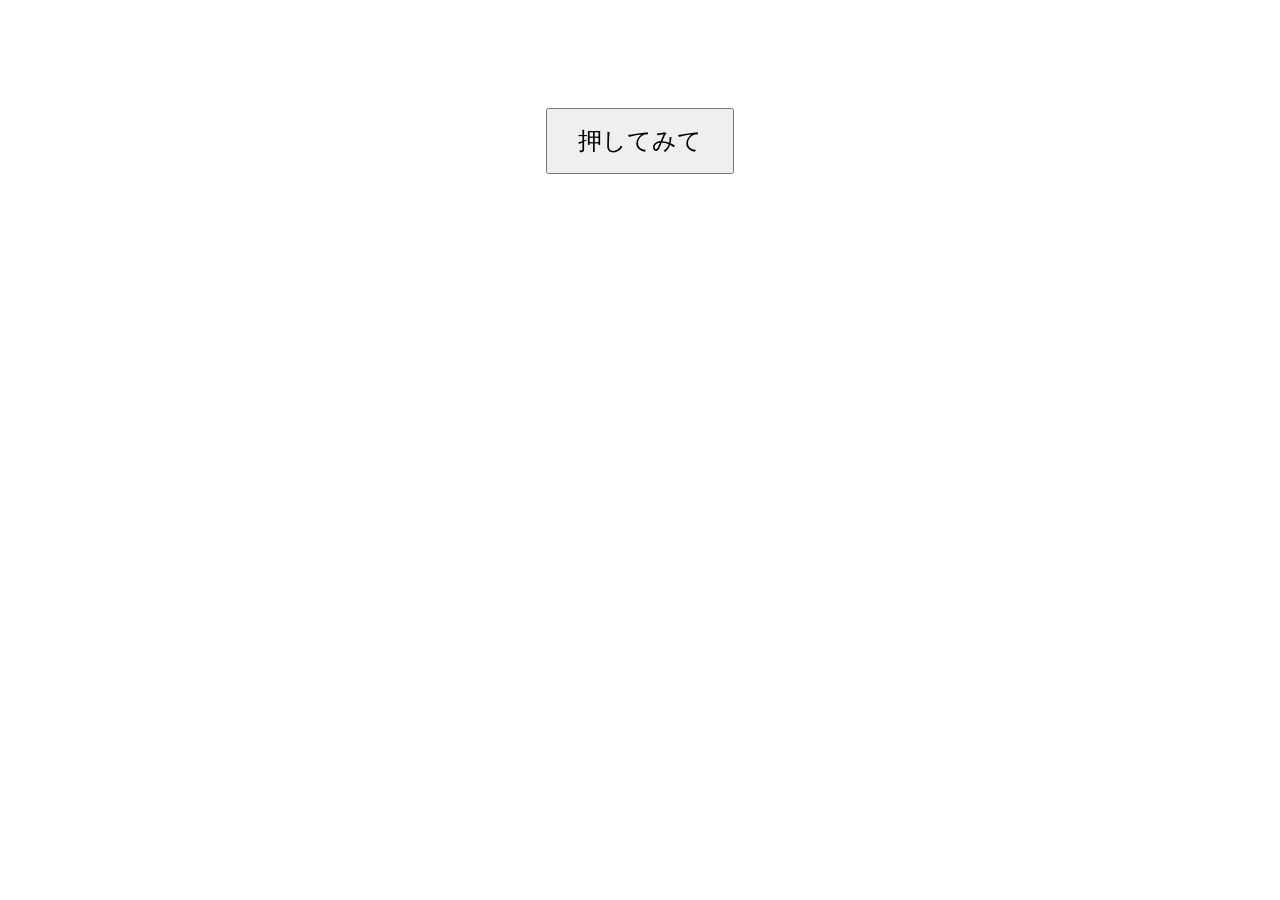
==== index.html @ bc3fc7ad "Modify HTML structure and add styles Updated the title and added styles for button and body." ====
<!DOCTYPE html>
<html lang="ja">
<head>
  <meta charset="UTF-8">
  <title>JS TEST</title>

  <style>
    body {
      font-family: sans-serif;
      text-align: center;
      padding-top: 100px;
    }

    button {
      font-size: 24px;
      padding: 15px 30px;
    }
  </style>
</head>

<body>

  <button id="button">押してみて</button>

  <script>
    const button = document.getElementById("button");

    button.addEventListener("click", () => {
      alert("伊藤翔のJSが動いた！");
    });
  </script>

</body>
</html>
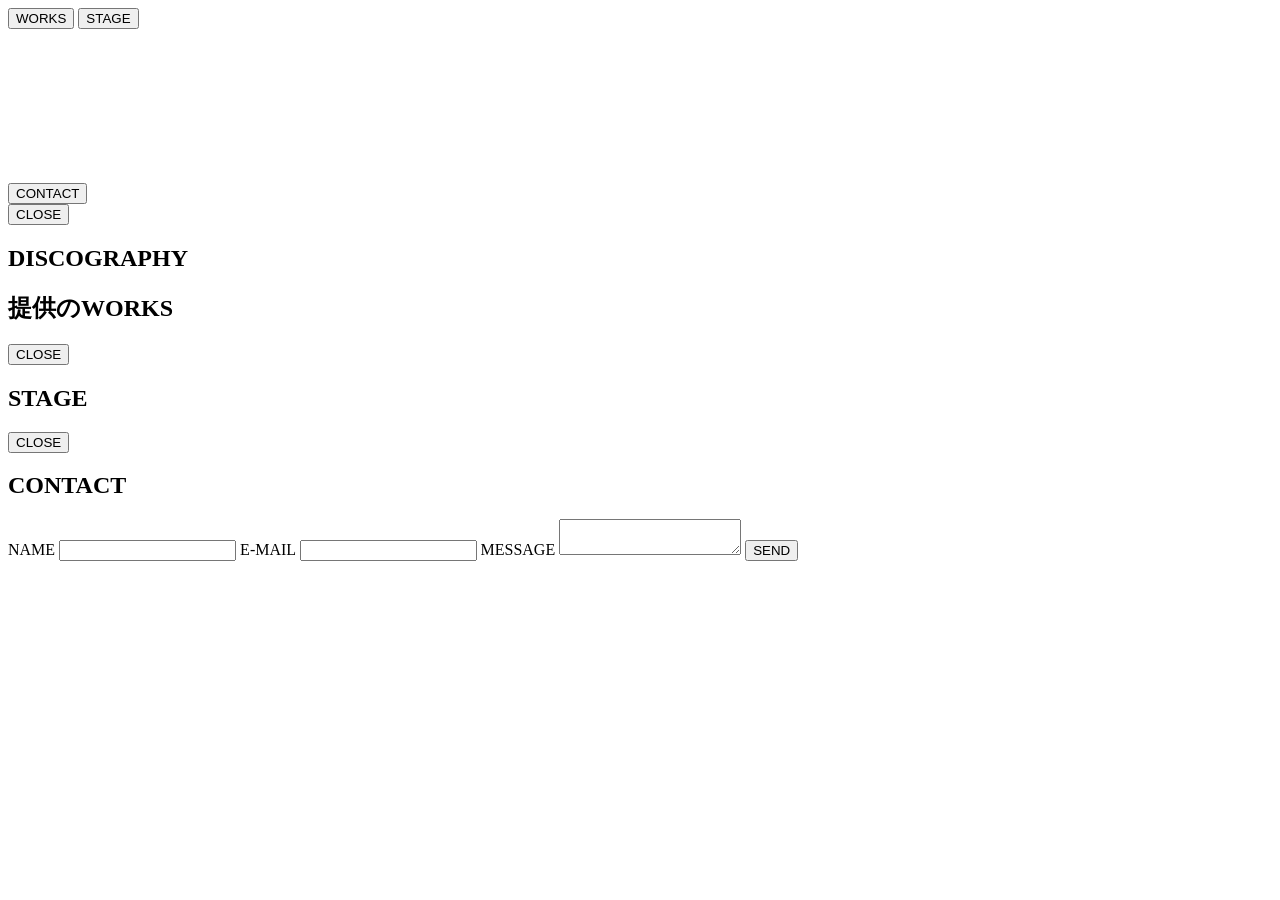
==== commit c0be134c: "Update index.html" ====
--- a/index.html
+++ b/index.html
@@ -2,33 +2,106 @@
 <html lang="ja">
 <head>
   <meta charset="UTF-8">
-  <title>JS TEST</title>
+  <meta name="viewport" content="width=device-width, initial-scale=1.0">
 
-  <style>
-    body {
-      font-family: sans-serif;
-      text-align: center;
-      padding-top: 100px;
-    }
+  <title>伊藤翔</title>
 
-    button {
-      font-size: 24px;
-      padding: 15px 30px;
-    }
-  </style>
+  <link rel="stylesheet" href="style.css">
 </head>
 
 <body>
 
-  <button id="button">押してみて</button>
+  <!-- HOME -->
+  <main id="home">
 
-  <script>
-    const button = document.getElementById("button");
+    <!-- 左上 -->
+    <nav class="nav-top-left">
+      <button data-modal="works">WORKS</button>
+      <button data-modal="stage">STAGE</button>
+    </nav>
 
-    button.addEventListener("click", () => {
-      alert("伊藤翔のJSが動いた！");
-    });
-  </script>
+    <!-- 中央：ホーム動画 -->
+    <div class="home-video">
+      <video autoplay muted loop playsinline>
+        <source src="home.mp4" type="video/mp4">
+      </video>
+    </div>
 
+    <!-- 左下 -->
+    <nav class="nav-bottom-left">
+      <button data-modal="contact">CONTACT</button>
+    </nav>
+
+  </main>
+
+
+  <!-- WORKS -->
+  <section class="modal" id="works">
+    <button class="modal-close">CLOSE</button>
+
+    <div class="modal-content works-content">
+
+      <div class="works-column">
+        <h2>DISCOGRAPHY</h2>
+        <div id="discography">
+          <!-- 後でCMSから入れる -->
+        </div>
+      </div>
+
+      <div class="works-column">
+        <h2>提供のWORKS</h2>
+        <div id="provided-works">
+          <!-- 後でCMSから入れる -->
+        </div>
+      </div>
+
+    </div>
+  </section>
+
+
+  <!-- STAGE -->
+  <section class="modal" id="stage">
+    <button class="modal-close">CLOSE</button>
+
+    <div class="modal-content">
+      <h2>STAGE</h2>
+
+      <div class="stage-list">
+        <!-- 後で出演情報などを追加 -->
+      </div>
+    </div>
+  </section>
+
+
+  <!-- CONTACT -->
+  <section class="modal" id="contact">
+    <button class="modal-close">CLOSE</button>
+
+    <div class="modal-content contact-content">
+      <h2>CONTACT</h2>
+
+      <form>
+        <label>
+          NAME
+          <input type="text" name="name">
+        </label>
+
+        <label>
+          E-MAIL
+          <input type="email" name="email">
+        </label>
+
+        <label>
+          MESSAGE
+          <textarea name="message"></textarea>
+        </label>
+
+        <button type="submit">SEND</button>
+      </form>
+    </div>
+  </section>
+
+
+  <script src="script.js"></script>
 </body>
 </html>
--- a/style.css
+++ b/style.css
@@ -0,0 +1,3 @@
+.word {
+  transition: transform .12s ease-out;
+}
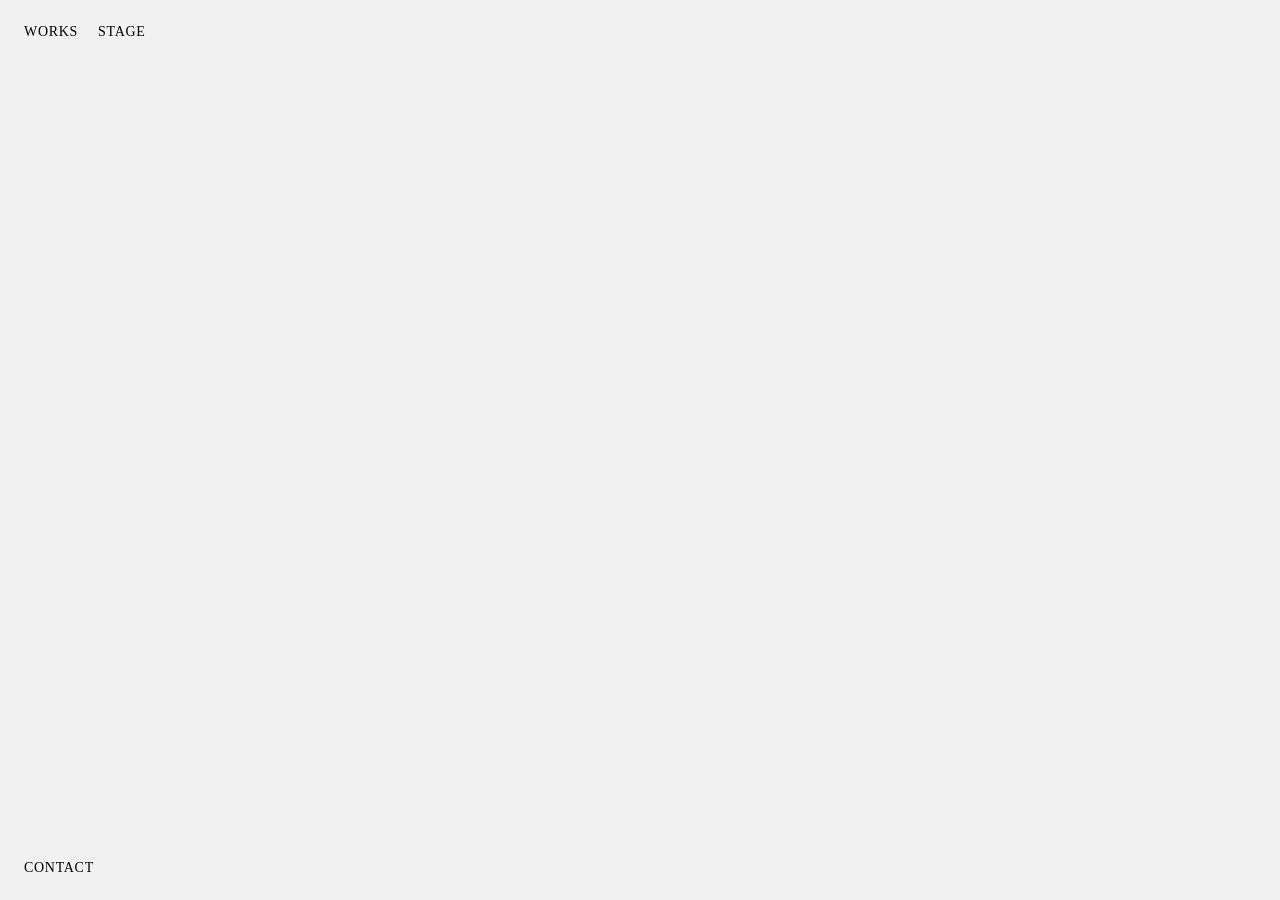
==== commit 0f8415f1: "Update index.html" ====
--- a/index.html
+++ b/index.html
@@ -73,33 +73,45 @@
   </section>
 
 
-  <!-- CONTACT -->
-  <section class="modal" id="contact">
-    <button class="modal-close">CLOSE</button>
+<!-- CONTACT -->
+<section class="modal" id="contact">
+  <button class="modal-close">CLOSE</button>
 
-    <div class="modal-content contact-content">
-      <h2>CONTACT</h2>
+  <div class="modal-content contact-content">
+    <h2>CONTACT</h2>
 
-      <form>
-        <label>
-          NAME
-          <input type="text" name="name">
-        </label>
+    <form action="https://api.lazyforms.com/f/4270da2c-4a7d-42c2-b792-b78dbdeb811d" method="POST">
 
-        <label>
-          E-MAIL
-          <input type="email" name="email">
-        </label>
+      <label>
+        名前
+        <input type="text" name="name">
+      </label>
 
-        <label>
-          MESSAGE
-          <textarea name="message"></textarea>
-        </label>
+      <label>
+        メールアドレス
+        <input type="email" name="email">
+      </label>
 
-        <button type="submit">SEND</button>
-      </form>
-    </div>
-  </section>
+      <label>
+        種類
+        <select name="type">
+          <option value="">選択してください</option>
+          <option value="楽曲・作品について">楽曲・作品について</option>
+          <option value="出演・依頼について">出演・依頼について</option>
+          <option value="その他">その他</option>
+        </select>
+      </label>
+
+      <label>
+        本文
+        <textarea name="message"></textarea>
+      </label>
+
+      <button type="submit">送信</button>
+
+    </form>
+  </div>
+</section>
 
 
   <script src="script.js"></script>
--- a/style.css
+++ b/style.css
@@ -1,3 +1,292 @@
-.word {
-  transition: transform .12s ease-out;
-}
+* {
+  box-sizing: border-box;
+}
+
+html,
+body {
+  margin: 0;
+  width: 100%;
+  height: 100%;
+}
+
+@font-face {
+  font-family: "はんなり明朝";
+  src: url("./fonts/hannari.woff2") format("woff2");
+}
+
+body {
+  background: #F1F1F1;
+  font-family: "はんなり明朝", serif;
+}
+
+
+/* =========================
+   HOME
+========================= */
+
+#home {
+  position: relative;
+  width: 100%;
+  height: 100vh;
+}
+
+
+/* 左上 */
+
+.nav-top-left {
+  position: fixed;
+  top: 24px;
+  left: 24px;
+  z-index: 10;
+
+  display: flex;
+  gap: 20px;
+}
+
+
+/* 左下 */
+
+.nav-bottom-left {
+  position: fixed;
+  bottom: 24px;
+  left: 24px;
+  z-index: 10;
+}
+
+
+/* ナビゲーション */
+
+button {
+  border: none;
+  background: none;
+  padding: 0;
+
+  color: inherit;
+  font: inherit;
+
+  cursor: pointer;
+}
+
+.nav-top-left button,
+.nav-bottom-left button {
+  font-size: 14px;
+  letter-spacing: 0.05em;
+}
+
+.nav-top-left button:hover,
+.nav-bottom-left button:hover {
+  opacity: 0.5;
+}
+
+
+/* =========================
+   HOME VIDEO
+========================= */
+
+.home-video {
+  position: absolute;
+
+  left: 50%;
+  top: 50%;
+
+  transform: translate(-50%, -50%);
+
+  width: min(42vw, 600px);
+  aspect-ratio: 16 / 9;
+
+  overflow: hidden;
+}
+
+.home-video video {
+  width: 100%;
+  height: 100%;
+
+  display: block;
+
+  object-fit: contain;
+}
+
+
+/* =========================
+   MODAL
+========================= */
+
+.modal {
+  position: fixed;
+
+  inset: 0;
+
+  z-index: 100;
+
+  background: rgba(241, 241, 241, 0.5);
+
+  visibility: hidden;
+  opacity: 0;
+
+  transition:
+    opacity 0.25s ease,
+    visibility 0.25s ease;
+
+  overflow-y: auto;
+}
+
+.modal.is-open {
+  visibility: visible;
+  opacity: 1;
+}
+
+
+/* CLOSE */
+
+.modal-close {
+  position: fixed;
+
+  top: 24px;
+  right: 24px;
+
+  z-index: 110;
+
+  font-size: 14px;
+  letter-spacing: 0.05em;
+}
+
+.modal-close:hover {
+  opacity: 0.5;
+}
+
+
+/* 中身 */
+
+.modal-content {
+  width: min(1200px, calc(100% - 48px));
+  min-height: 100vh;
+
+  margin: 0 auto;
+
+  padding: 100px 0;
+}
+
+.modal-content h2 {
+  margin: 0 0 60px;
+
+  font-size: 24px;
+  font-weight: normal;
+}
+
+
+/* =========================
+   WORKS
+========================= */
+
+.works-content {
+  display: grid;
+
+  grid-template-columns: 1fr 1fr;
+
+  gap: 80px;
+}
+
+.works-column h2 {
+  margin-bottom: 40px;
+}
+
+
+/* =========================
+   CONTACT
+========================= */
+
+.contact-content {
+  display: flex;
+
+  flex-direction: column;
+
+  justify-content: center;
+
+  max-width: 700px;
+}
+
+.contact-content h2 {
+  margin-bottom: 40px;
+}
+
+form {
+  display: flex;
+  flex-direction: column;
+  gap: 24px;
+}
+
+label {
+  display: flex;
+  flex-direction: column;
+  gap: 8px;
+
+  font-size: 12px;
+}
+
+input,
+textarea {
+  width: 100%;
+
+  border: 1px solid #000;
+
+  border-radius: 0;
+
+  padding: 12px;
+
+  font: inherit;
+
+  background: #fff;
+}
+
+textarea {
+  min-height: 180px;
+
+  resize: vertical;
+}
+
+form button {
+  align-self: flex-start;
+
+  border: 1px solid #000;
+
+  padding: 10px 20px;
+}
+
+form button:hover {
+  background: #000;
+  color: #fff;
+}
+
+
+/* =========================
+   MOBILE
+========================= */
+
+@media (max-width: 700px) {
+
+  .nav-top-left {
+    top: 16px;
+    left: 16px;
+    gap: 14px;
+  }
+
+  .nav-bottom-left {
+    bottom: 16px;
+    left: 16px;
+  }
+
+  .home-video {
+    width: 70vw;
+  }
+
+  .modal-content {
+    width: calc(100% - 32px);
+    padding: 80px 0 60px;
+  }
+
+  .works-content {
+    grid-template-columns: 1fr;
+    gap: 60px;
+  }
+
+}
